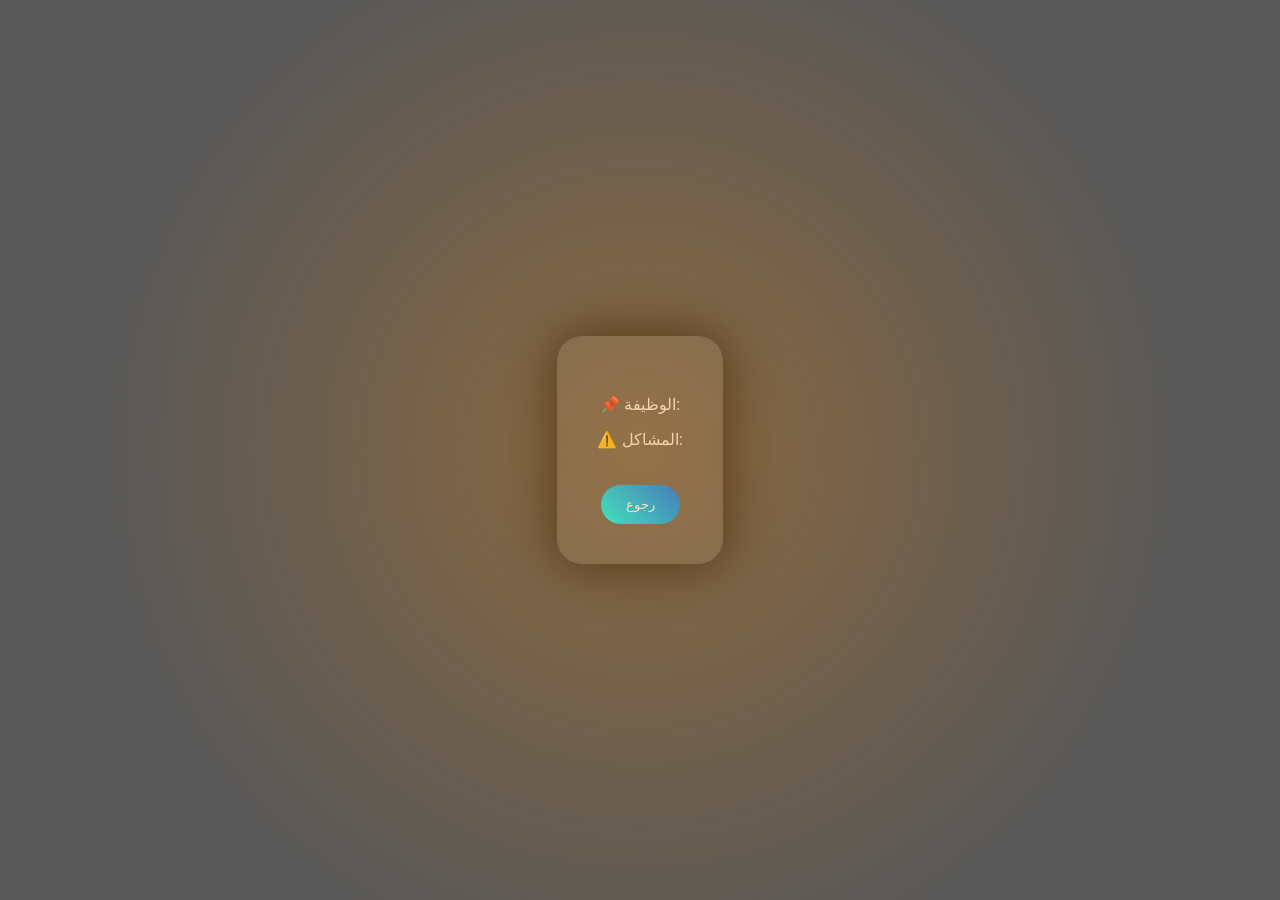
==== hormone.html @ aae4e983 "Add files via upload" ====
<!DOCTYPE html>
<html lang="ar">
<head>
<meta charset="UTF-8">
<title>شرح الهرمون</title>
<link rel="stylesheet" href="style.css">
</head>

<body>

<div class="overlay"></div>

<div class="container">
    <h1 id="title"></h1>
    <p id="desc"></p>
    <p id="function"></p>
    <p id="problems"></p>

    <button onclick="history.back()" class="btn">رجوع</button>
</div>

<script>
const params = new URLSearchParams(window.location.search);
const hormone = params.get("hormone");

let title = "";
let desc = "";
let func = "";
let problems = "";

// الإستروجين
if (hormone === "estrogen") {
    title = "🌸 هرمون الإستروجين";
    desc = "هرمون أنثوي أساسي يلعب دور مهم أثناء الحمل.";
    func = "يساعد على نمو الرحم وتحسين تدفق الدم ودعم تطور الجنين.";
    problems = "زيادته: ممكن تسبب ضغط دم أو مشاكل في المشيمة. نقصه: قد يؤدي لضعف نمو الجنين أو مشاكل في الحمل.";
}

// البروجسترون
else if (hormone === "progesterone") {
    title = "🌼 هرمون البروجسترون";
    desc = "هرمون يحافظ على استقرار الحمل.";
    func = "يثبت بطانة الرحم ويمنع انقباضاته ويحافظ على الجنين.";
    problems = "نقصه: ممكن يسبب إجهاض مبكر. زيادته: قد يسبب تعب شديد ودوخة.";
}

// hCG
else if (hormone === "hcg") {
    title = "🤰 هرمون hCG";
    desc = "هرمون يظهر في بداية الحمل.";
    func = "يحافظ على إفراز البروجسترون ويثبت الحمل في مراحله الأولى.";
    problems = "ارتفاعه: ممكن يدل على حمل توأم أو مشكلة. انخفاضه: قد يكون مؤشر خطر على الحمل.";
}

// LH
else if (hormone === "lh") {
    title = "🧪 هرمون LH";
    desc = "هرمون مهم في تنظيم التبويض.";
    func = "يساعد على إطلاق البويضة من المبيض، ويحفز إنتاج هرمونات ضرورية للحمل.";
    problems = "زيادته: قد يدل على تكيس المبايض. نقصه: يسبب ضعف التبويض وتأخر الحمل.";
}

document.getElementById("title").innerText = title;
document.getElementById("desc").innerText = desc;
document.getElementById("function").innerText = "📌 الوظيفة: " + func;
document.getElementById("problems").innerText = "⚠️ المشاكل: " + problems;

</script>

</body>
</html>
---- style.css ----
body {
    margin: 0;
    font-family: "Tajawal", sans-serif;
    height: 100vh;
    background: url("https://images.unsplash.com/photo-1555617117-08d8e0a8e6b2") no-repeat center/cover;
    display: flex;
    justify-content: center;
    align-items: center;
    color: white;
    overflow: hidden;
}

/* تغميق */
.overlay {
    position: absolute;
    width: 100%;
    height: 100%;
    background: rgba(0,0,0,0.65);
    pointer-events:none;
}

/* إضاءة */
body::after {
    content: "";
    position: absolute;
    width: 100%;
    height: 100%;
    background: radial-gradient(circle, rgba(255,140,0,0.3), transparent 70%);
    pointer-events:none;
}

/* الصندوق */
.container {
    position: relative;
    text-align: center;
    padding: 40px;
    border-radius: 25px;
    backdrop-filter: blur(25px);
    background: rgba(255,255,255,0.08);
    box-shadow: 0 0 50px rgba(0,0,0,0.7);
    animation: fade 1s;
}

@keyframes fade {
    from {opacity:0; transform: translateY(40px);}
    to {opacity:1;}
}

h1 {
    font-size: 28px;
}

p {
    opacity: 0.9;
}

/* زر */
.btn {
    display: inline-block;
    margin-top: 20px;
    padding: 12px 25px;
    border-radius: 30px;
    background: linear-gradient(45deg, #00ffff, #0077ff);
    text-decoration: none;
    color: white;
    border: none;
    cursor: pointer;
    transition: 0.3s;
}

.btn:hover {
    transform: scale(1.1);
}

/* الكروت */
.cards {
    display: grid;
    grid-template-columns: repeat(2, 1fr);
    gap: 15px;
    margin-top: 20px;
}

.card {
    padding: 20px;
    border-radius: 15px;
    background: rgba(255,255,255,0.1);
    cursor: pointer;
    transition: 0.3s;
    backdrop-filter: blur(10px);
}

.card:hover {
    transform: scale(1.1);
    background: rgba(0,255,255,0.2);
}
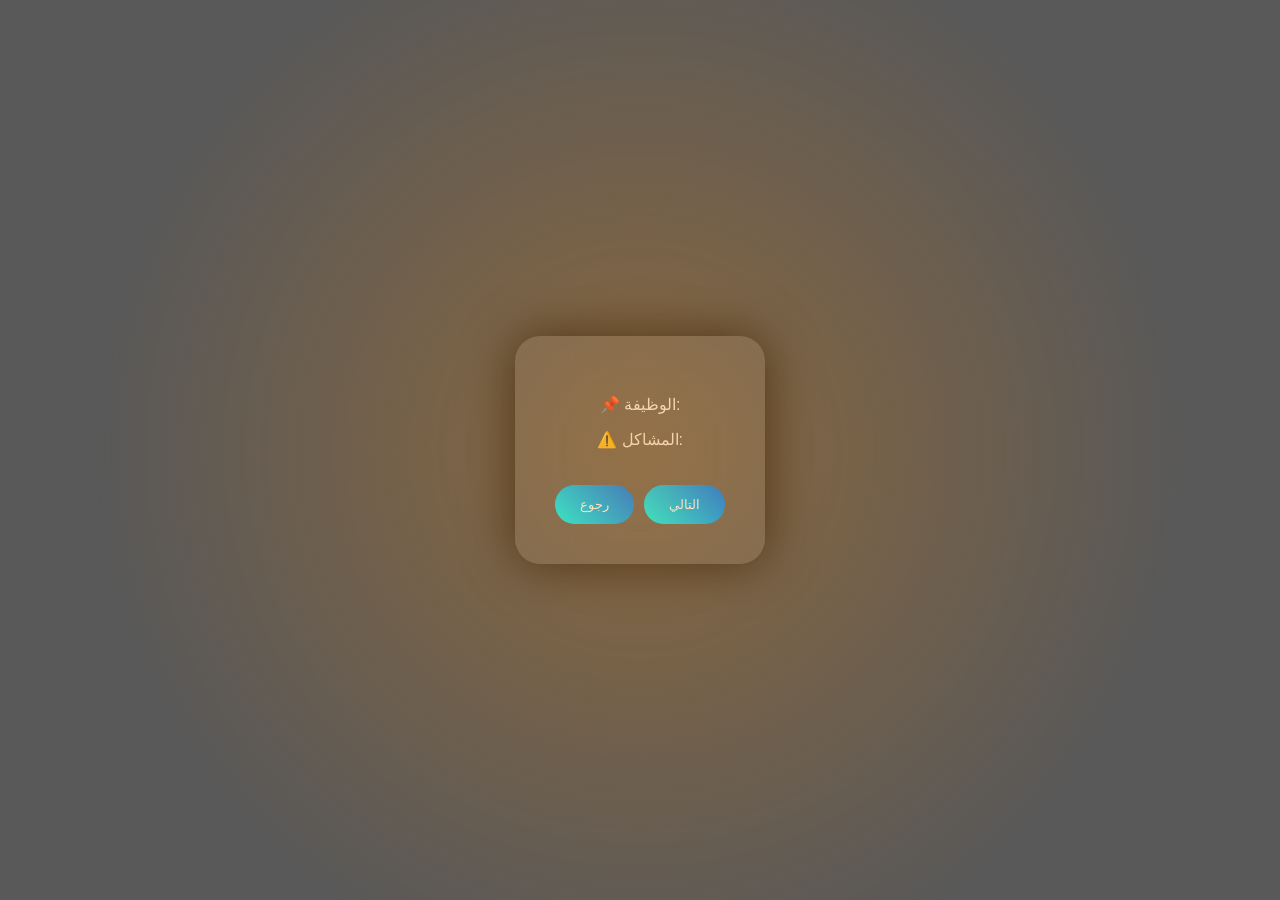
==== commit 270fa5ff: "Update hormone.html" ====
--- a/hormone.html
+++ b/hormone.html
@@ -16,7 +16,10 @@
     <p id="function"></p>
     <p id="problems"></p>
 
-    <button onclick="history.back()" class="btn">رجوع</button>
+    <div style="display:flex; gap:10px; justify-content:center;">
+        <button onclick="history.back()" class="btn">رجوع</button>
+        <button onclick="nextPage()" class="btn">التالي</button>
+    </div>
 </div>
 
 <script>
@@ -28,36 +31,36 @@
 let func = "";
 let problems = "";
 
-// الإستروجين
+// Estrogen
 if (hormone === "estrogen") {
     title = "🌸 هرمون الإستروجين";
-    desc = "هرمون أنثوي أساسي يلعب دور مهم أثناء الحمل.";
-    func = "يساعد على نمو الرحم وتحسين تدفق الدم ودعم تطور الجنين.";
-    problems = "زيادته: ممكن تسبب ضغط دم أو مشاكل في المشيمة. نقصه: قد يؤدي لضعف نمو الجنين أو مشاكل في الحمل.";
+    desc = "هرمون أنثوي أساسي أثناء الحمل.";
+    func = "يساعد على نمو الرحم وتحسين تدفق الدم.";
+    problems = "نقصه يسبب ضعف نمو الجنين، زيادته قد تسبب مشاكل بالمشيمة.";
 }
 
-// البروجسترون
+// Progesterone
 else if (hormone === "progesterone") {
     title = "🌼 هرمون البروجسترون";
-    desc = "هرمون يحافظ على استقرار الحمل.";
-    func = "يثبت بطانة الرحم ويمنع انقباضاته ويحافظ على الجنين.";
-    problems = "نقصه: ممكن يسبب إجهاض مبكر. زيادته: قد يسبب تعب شديد ودوخة.";
+    desc = "يحافظ على الحمل.";
+    func = "يثبت بطانة الرحم ويحمي الجنين.";
+    problems = "نقصه قد يسبب إجهاض، زيادته تسبب تعب ودوخة.";
 }
 
-// hCG
+// HCG
 else if (hormone === "hcg") {
     title = "🤰 هرمون hCG";
-    desc = "هرمون يظهر في بداية الحمل.";
-    func = "يحافظ على إفراز البروجسترون ويثبت الحمل في مراحله الأولى.";
-    problems = "ارتفاعه: ممكن يدل على حمل توأم أو مشكلة. انخفاضه: قد يكون مؤشر خطر على الحمل.";
+    desc = "هرمون الحمل المبكر.";
+    func = "يحافظ على إفراز البروجسترون.";
+    problems = "ارتفاعه يدل على توأم، انخفاضه خطر على الحمل.";
 }
 
 // LH
 else if (hormone === "lh") {
     title = "🧪 هرمون LH";
-    desc = "هرمون مهم في تنظيم التبويض.";
-    func = "يساعد على إطلاق البويضة من المبيض، ويحفز إنتاج هرمونات ضرورية للحمل.";
-    problems = "زيادته: قد يدل على تكيس المبايض. نقصه: يسبب ضعف التبويض وتأخر الحمل.";
+    desc = "ينظم التبويض.";
+    func = "يساعد على إطلاق البويضة.";
+    problems = "زيادته تدل على تكيس، نقصه يؤخر الحمل.";
 }
 
 document.getElementById("title").innerText = title;
@@ -65,7 +68,10 @@
 document.getElementById("function").innerText = "📌 الوظيفة: " + func;
 document.getElementById("problems").innerText = "⚠️ المشاكل: " + problems;
 
+function nextPage() {
+    window.location.href = "simulation.html";
+}
 </script>
 
 </body>
-</html>+</html>
